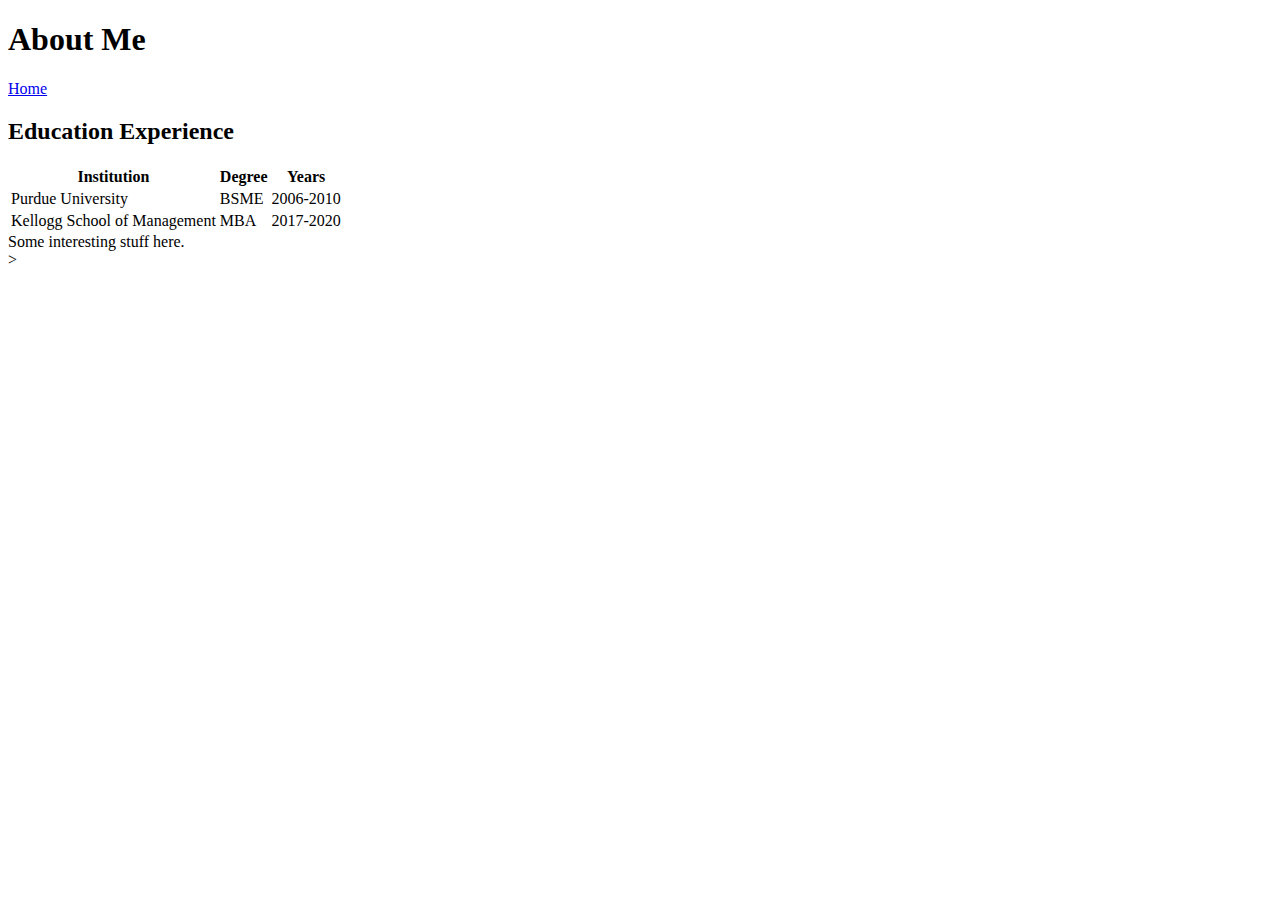
==== about.html @ b12a59ef "Initial commit" ====
<!DOCTYPE html>
<html>

<h1>About Me</h1>
<p>
    <a href="index.html">Home</a>
</p>

<h2>Education Experience</h2>
<table>
    <tr>
    <th>Institution</th>
    <th>Degree</th>
    <th>Years</th>
    </tr>
    <tr>
    <td>Purdue University</td>
    <td>BSME</td>
    <td>2006-2010</td>
    </tr>
    <tr>
    <td>Kellogg School of Management</td>
    <td>MBA</td>
    <td>2017-2020</td>
    </tr>
   </table>


   <div>
    Some interesting
   stuff here.
   </div>

</html>>
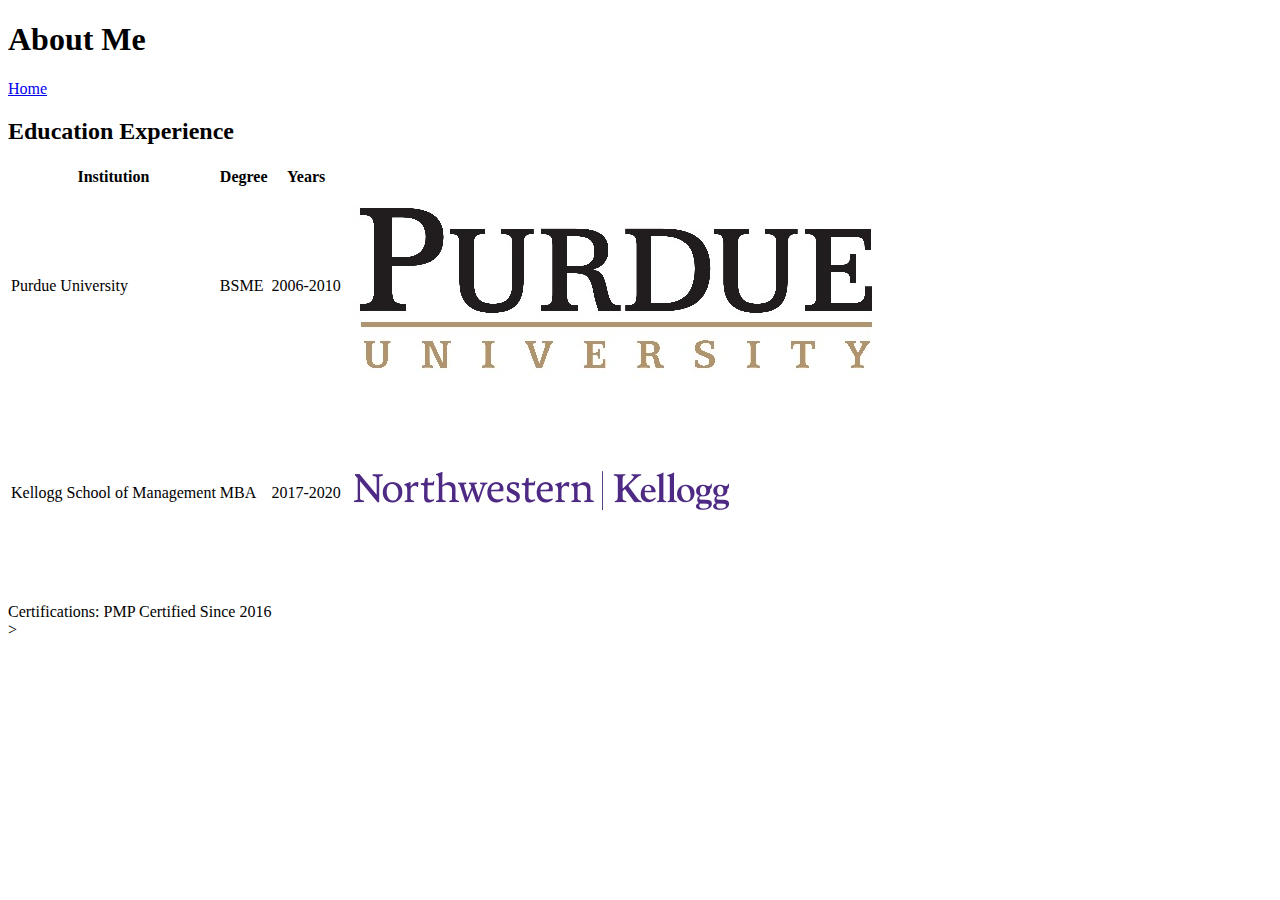
==== commit 3a2e339c: "Cool Images" ====
--- a/about.html
+++ b/about.html
@@ -12,23 +12,25 @@
     <th>Institution</th>
     <th>Degree</th>
     <th>Years</th>
+    <th></th>
     </tr>
     <tr>
     <td>Purdue University</td>
     <td>BSME</td>
     <td>2006-2010</td>
+    <td>  <img src=Purdue_logo2.jpg></td>
     </tr>
     <tr>
     <td>Kellogg School of Management</td>
     <td>MBA</td>
     <td>2017-2020</td>
+    <td>  <img src=Kellogg_logo.jpg></td>
     </tr>
    </table>
 
 
    <div>
-    Some interesting
-   stuff here.
+    Certifications: PMP Certified Since 2016 
    </div>
 
 </html>>
